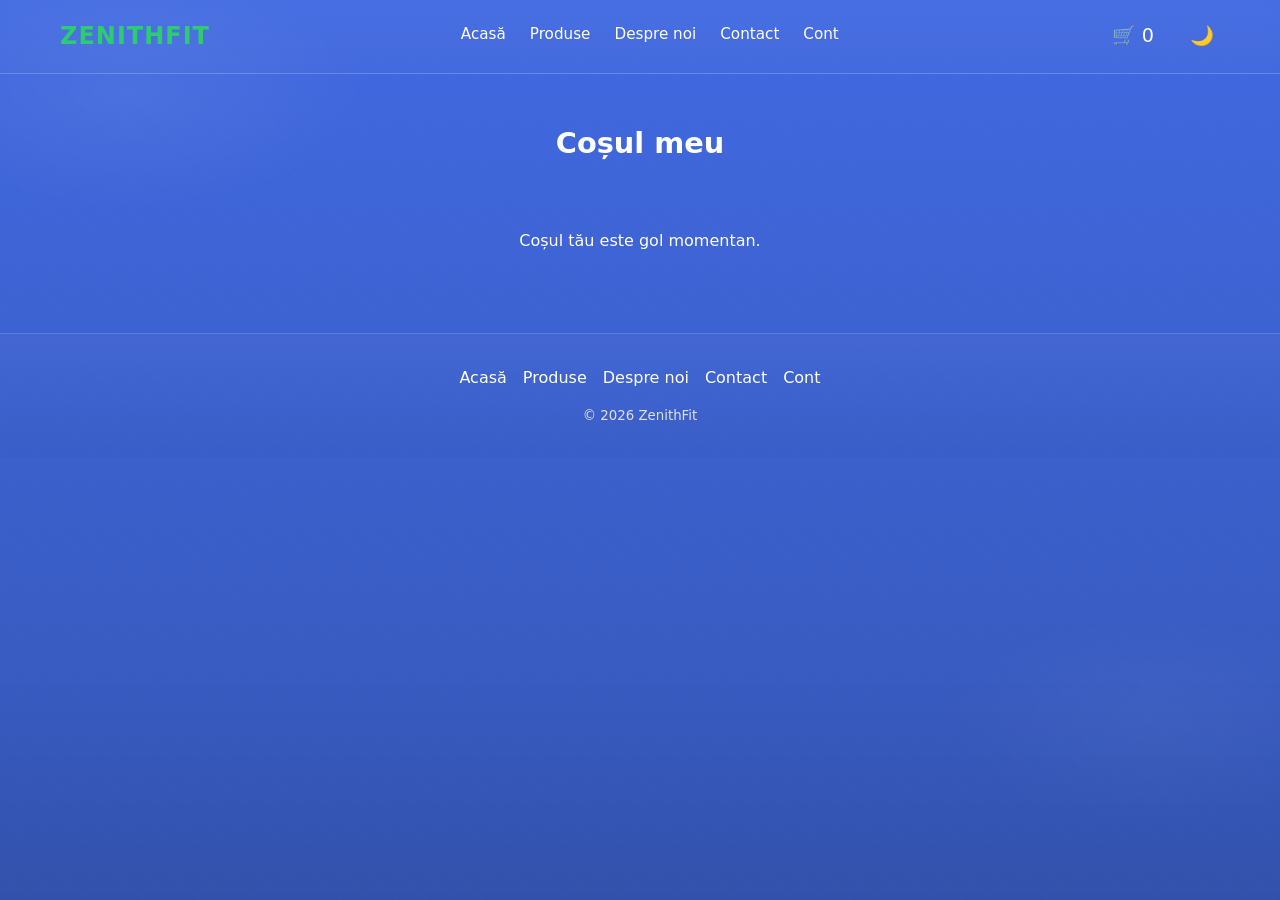
==== cart.html @ 4e9c2021 "Add files via upload" ====
<!DOCTYPE html>
<html lang="ro" data-theme="light">
<head>
  <meta charset="UTF-8" />
  <meta name="viewport" content="width=device-width, initial-scale=1" />
  <title>ZenithFit – Coșul meu</title>
  <link rel="stylesheet" href="styles.css" />
</head>
<body>
  <!-- HEADER -->
  <header class="header">
    <div class="container header__inner">
      <a class="logo" href="index.html">ZENITHFIT</a>

      <nav class="nav">
        <a href="index.html">Acasă</a>
        <a href="produse.html">Produse</a>
        <a href="despre.html">Despre noi</a>
        <a href="contact.html">Contact</a>
        <a href="cont.html">Cont</a>
      </nav>

      <div style="display:flex;align-items:center;gap:8px">
        <a href="cart.html" id="cart-link" class="icon-btn" aria-label="Vezi coș">🛒 <span id="cart-count">0</span></a>
        <button id="theme-toggle" class="icon-btn" aria-label="Comută tema">🌙</button>
        <button class="burger" id="burger" aria-label="Meniu">☰</button>
      </div>
    </div>
  </header>

  <!-- COȘ -->
  <section class="container section">
    <h1 class="section__title">Coșul meu</h1>

    <div id="cart-container" class="products"></div>

    <div id="cart-summary" class="product" style="margin-top:2rem; text-align:center; display:none;">
      <h3>Total: <span id="cart-total">0</span> RON</h3>
      <div style="margin-top:1rem; display:flex; justify-content:center; gap:1rem;">
        <button id="clear-cart" class="btn btn--ghost">Golește coșul</button>
        <button id="checkout" class="btn">Finalizează comanda</button>
      </div>
    </div>

    <p id="empty-cart" style="text-align:center; margin-top:2rem;">Coșul tău este gol momentan.</p>
  </section>

  <!-- FOOTER -->
  <footer class="footer">
    <div class="container footer__inner">
      <nav class="footer__links">
        <a href="index.html">Acasă</a><a href="produse.html">Produse</a>
        <a href="despre.html">Despre noi</a><a href="contact.html">Contact</a><a href="cont.html">Cont</a>
      </nav>
      <small>© <span id="year"></span> ZenithFit</small>
    </div>
  </footer>

  <!-- SCRIPT -->
  <script>
  document.addEventListener("DOMContentLoaded", () => {
    const CART_KEY = "zf_cart_v1";
    const cartContainer = document.getElementById("cart-container");
    const emptyText = document.getElementById("empty-cart");
    const summary = document.getElementById("cart-summary");
    const totalEl = document.getElementById("cart-total");
    const clearBtn = document.getElementById("clear-cart");
    const checkoutBtn = document.getElementById("checkout");
    const cartCount = document.getElementById("cart-count");
    const themeBtn = document.getElementById("theme-toggle");
    const burger = document.getElementById("burger");
    const nav = document.querySelector(".nav");
    const root = document.documentElement;

    // === Tema ===
    const savedTheme = localStorage.getItem("theme") || "light";
    root.setAttribute("data-theme", savedTheme);
    const updateIcon = () => themeBtn.textContent = root.getAttribute("data-theme") === "dark" ? "☀️" : "🌙";
    updateIcon();
    themeBtn.addEventListener("click", () => {
      const next = root.getAttribute("data-theme") === "dark" ? "light" : "dark";
      root.setAttribute("data-theme", next);
      localStorage.setItem("theme", next);
      updateIcon();
    });
    burger.addEventListener("click", () => nav.classList.toggle("nav--open"));
    document.getElementById("year").textContent = new Date().getFullYear();

    // === Funcții coș ===
    function loadCart() {
      try { return JSON.parse(localStorage.getItem(CART_KEY)) || {}; }
      catch { return {}; }
    }
    function saveCart(cart) {
      localStorage.setItem(CART_KEY, JSON.stringify(cart));
      updateCount();
    }
    function updateCount() {
      const cart = loadCart();
      const total = Object.values(cart).reduce((s, it) => s + it.qty, 0);
      cartCount.textContent = total;
    }

    function renderCart() {
      const cart = loadCart();
      const items = Object.values(cart);
      cartContainer.innerHTML = "";
      if (items.length === 0) {
        emptyText.style.display = "block";
        summary.style.display = "none";
        return;
      }
      emptyText.style.display = "none";
      summary.style.display = "block";

      let total = 0;
      items.forEach(item => {
        const itemTotal = item.price * item.qty;
        total += itemTotal;

        const article = document.createElement("article");
        article.className = "product";
        article.innerHTML = `
          <div class="product__media">
            <img src="${item.img}" alt="${item.name}">
          </div>
          <h3 class="product__title">${item.name}</h3>
          <p>${item.price} RON × ${item.qty} = <b>${itemTotal} RON</b></p>
          <div style="margin-top:0.5rem; display:flex; gap:0.5rem; justify-content:center;">
            <button class="btn btn--ghost dec" data-id="${item.id}">-</button>
            <button class="btn btn--ghost inc" data-id="${item.id}">+</button>
            <button class="btn btn--ghost remove" data-id="${item.id}">Șterge</button>
          </div>
        `;
        cartContainer.appendChild(article);
      });

      totalEl.textContent = total;
    }

    // === Evenimente ===
    cartContainer.addEventListener("click", e => {
      const id = e.target.dataset.id;
      if (!id) return;
      const cart = loadCart();
      if (e.target.classList.contains("remove")) {
        delete cart[id];
      } else if (e.target.classList.contains("inc")) {
        cart[id].qty += 1;
      } else if (e.target.classList.contains("dec")) {
        cart[id].qty -= 1;
        if (cart[id].qty <= 0) delete cart[id];
      }
      saveCart(cart);
      renderCart();
    });

    clearBtn.addEventListener("click", () => {
      if (confirm("Sigur vrei să golești coșul?")) {
        localStorage.removeItem(CART_KEY);
        renderCart();
        updateCount();
      }
    });

    checkoutBtn.addEventListener("click", () => {
      alert("Aceasta este o simulare — implementarea plății se va face ulterior.");
    });

    // === Inițializare ===
    renderCart();
    updateCount();
  });
  </script>
</body>
</html>
---- styles.css ----
/* ================================
   VARIABILE TEMĂ
================================ */
:root[data-theme="light"] {
  --bg: #4169E1;          /* royal blue */
  --bg-alt: #3657b7;      /* albastru mai închis */
  --text: #ffffff;
  --text-alt: #e0e0e0;
  --accent: #2ecc71;      /* verde energic */
  --card-bg: #3657b7;
  --border: rgba(255,255,255,0.18);

  /* background composition tokens (light) */
  --bg-gradient: linear-gradient(180deg, rgba(65,105,225,1) 0%, rgba(54,87,183,1) 100%);
  --bg-radial-1: radial-gradient(800px 400px at 10% 10%, rgba(255,255,255,0.06), transparent 30%);
  --bg-radial-2: radial-gradient(600px 300px at 90% 80%, rgba(255,255,255,0.035), transparent 35%);
  --bg-pattern: repeating-linear-gradient(45deg, rgba(255,255,255,0.02) 0px, rgba(255,255,255,0.02) 2px, transparent 2px, transparent 20px);
  --bg-overlay-color: rgba(0,0,0,0.06);
}

:root[data-theme="dark"] {
  --bg: #111;
  --bg-alt: #222;
  --text: #f5f5f5;
  --text-alt: #aaa;
  --accent: #2ecc71;
  --card-bg: #1a1a1a;
  --border: rgba(255,255,255,0.06);

  --bg-gradient: linear-gradient(180deg, rgba(20,22,30,1) 0%, rgba(10,12,18,1) 100%);
  --bg-radial-1: radial-gradient(700px 300px at 12% 12%, rgba(255,255,255,0.02), transparent 25%);
  --bg-radial-2: radial-gradient(500px 250px at 85% 75%, rgba(255,255,255,0.01), transparent 30%);
  --bg-pattern: repeating-linear-gradient(45deg, rgba(255,255,255,0.01) 0px, rgba(255,255,255,0.01) 2px, transparent 2px, transparent 30px);
  --bg-overlay-color: rgba(0,0,0,0.25);
}

/* ================================
   RESET + BAZE
================================ */
* { box-sizing: border-box; margin: 0; padding: 0; }

html, body { height: 100%; }

html, body {
  font-family: Inter, system-ui, -apple-system, "Segoe UI", Roboto, "Helvetica Neue", Arial, sans-serif;
  color: var(--text);
  line-height: 1.5;
  -webkit-font-smoothing: antialiased; /* stylelint-disable-line property-no-vendor-prefix */
  -moz-osx-font-smoothing: grayscale;  /* stylelint-disable-line property-no-vendor-prefix */
}

/* Background composed layers */
body {
  background-image:
    var(--bg-radial-1),
    var(--bg-radial-2),
    var(--bg-gradient);
  background-repeat: no-repeat, no-repeat, no-repeat;
  background-attachment: scroll;
  background-size: auto, auto, cover;
  color: var(--text);
  -webkit-font-smoothing:antialiased;
  -moz-osx-font-smoothing:grayscale;
  position: relative;
  min-height: 100%;
  overflow-x: hidden; /* eliminate horizontal scroll */
}

/* textured overlay */
body::before {
  content: "";
  position: fixed;
  inset: 0;
  pointer-events: none;
  background-image: var(--bg-pattern);
  opacity: 0.28;
  mix-blend-mode: overlay;
  z-index: 0;
}

/* subtle bottom dark overlay */
body::after {
  content: "";
  position: fixed;
  left: 0;
  right: 0;
  bottom: 0;
  height: 25vh;
  pointer-events: none;
  background: linear-gradient(180deg, transparent 0%, var(--bg-overlay-color) 100%);
  z-index: 0;
}

/* ensure content above decorative layers */
header, main, footer, .container { position: relative; z-index: 1; }

/* basic elements */
img { max-width: 100%; height: auto; display: block; }
a { color: inherit; text-decoration: none; }
button { font: inherit; cursor: pointer; border: none; background: none; }

/* ================================
   LAYOUT GENERAL
================================ */
.container { max-width: 1160px; margin: 0 auto; padding: 0 1rem; }
.section { padding: 3rem 0; }
.section__title { font-size: 1.8rem; margin-bottom: 2rem; text-align: center; }
.section__head { display: flex; justify-content: space-between; align-items: center; margin-bottom: 2rem; }
.link { font-size: 0.9rem; color: var(--accent); text-decoration: underline; }

/* ================================
   HEADER
================================ */
.header {
  background: linear-gradient(180deg, rgba(255,255,255,0.04), rgba(255,255,255,0.02));
  position: sticky; top: 0; z-index: 1000;
  border-bottom: 1px solid var(--border); backdrop-filter: blur(6px);
}
.header__inner { display: flex; justify-content: space-between; align-items: center; padding: 1rem 0; }
.logo { font-size: 1.5rem; font-weight: 900; color: var(--accent); letter-spacing: 1px; }
.nav { display: flex; gap: 1.5rem; }
.nav a { font-size: 0.95rem; padding-bottom: 2px; border-bottom: 2px solid transparent; transition: border .18s; }
.nav a:hover, .nav a.active { border-color: var(--accent); }
.icon-btn { font-size: 1.2rem; margin-left: 1rem; padding:6px; border-radius:8px; background:transparent; color:var(--text); }
.burger { display: none; }

/* ================================
   HERO
================================ */
.hero { padding: 3rem 0; }
.hero__grid { display: grid; grid-template-columns: 1fr 1fr; align-items: center; gap: 2rem; }
.eyebrow { display:inline-block; font-weight:800; letter-spacing:.4px; color: rgba(0,0,0,0.06); background: linear-gradient(90deg,var(--accent),#5bd2ff); padding:6px 10px; border-radius:999px; margin-bottom:10px; }
.hero__text h1 { font-size: 2.25rem; margin: .6rem 0; line-height:1.05; }
.hero__text .lead { color: var(--text-alt); max-width: 60ch; }
.hero__actions { margin-top: 1.5rem; display:flex; gap:1rem; }
.hero__image { border-radius: 12px; overflow: hidden; box-shadow: 0 20px 40px rgba(0,0,0,0.2); background: linear-gradient(180deg, rgba(255,255,255,0.03), rgba(255,255,255,0.01)); padding: 18px; }
.hero__image img { width:100%; height:320px; object-fit:cover; display:block; max-width:520px; }

/* ================================
   BUTOANE
================================ */
.btn { display:inline-block; background: linear-gradient(90deg, var(--accent), #1fbf63); color: #061225; padding: 0.8rem 1.4rem; border-radius: 999px; font-weight:800; border:1px solid rgba(0,0,0,0.05); transition: transform .12s ease, filter .12s ease; }
.btn:hover { transform: translateY(-2px); filter:brightness(1.02); }
.btn--ghost { background: transparent; color: var(--text); border:1px solid var(--border); }
.btn--block { display:block; width:100%; margin-top:.5rem; }

/* ================================
   CATEGORII (TILES)
================================ */
.tiles { display: grid; grid-template-columns: repeat(auto-fit, minmax(220px, 1fr)); gap: 1.5rem; justify-content: center; }
.tile {
  background: linear-gradient(180deg, rgba(255,255,255,0.03), rgba(0,0,0,0.02));
  border-radius: 12px; padding: 1rem; text-align: left;
  box-shadow: 0 8px 30px rgba(0,0,0,0.18); overflow:hidden; position:relative;
  display:flex; align-items:flex-end; min-height: 180px; gap:12px;
}
.tile img {
  position:absolute; right:12px; bottom:8px; width:48%; height:auto; max-height: calc(100% - 18px);
  object-fit:cover; opacity:0.98; transition: transform .25s ease;
}
.tile__text {
  position:relative; z-index:2; margin-bottom:.6rem; font-weight:900; color:var(--text);
  background: rgba(0,0,0,0.12); padding:8px 12px; border-radius:8px; align-self:flex-start;
}

/* ================================
   PRODUSE
================================ */
.products { display: grid; grid-template-columns: repeat(auto-fit, minmax(220px, 1fr)); gap: 2rem; justify-content: center; }
.product {
  background: linear-gradient(180deg, rgba(255,255,255,0.03), rgba(0,0,0,0.02)); border-radius:12px; padding:1rem;
  text-align:center; box-shadow:0 10px 30px rgba(0,0,0,0.18); transition: transform .2s, box-shadow .2s;
}
.product:hover { transform: translateY(-6px); box-shadow: 0 22px 54px rgba(0,0,0,0.28); }
.product__media { height:160px; display:flex; align-items:center; justify-content:center; border-radius:10px; overflow:hidden; margin-bottom:12px; background: rgba(0,0,0,0.04); }
.product__media img { max-width:100%; max-height:100%; object-fit:contain; display:block; }
.product__title { margin:.5rem 0; font-weight:700; }
.product__price { font-weight:900; margin-bottom:.5rem; }

/* ================================
   STORY
================================ */
.story { background: linear-gradient(180deg, rgba(255,255,255,0.02), rgba(0,0,0,0.02)); padding:3rem 0; }
.story__inner { display:grid; grid-template-columns: 1fr 1fr; gap:2rem; align-items:center; }
.story__media img { width:100%; height:320px; object-fit:cover; border-radius:12px; box-shadow:0 18px 40px rgba(0,0,0,0.25); }
.story__text h2 { font-size:1.6rem; margin-bottom:1rem; color:var(--text); }

/* ================================
   FOOTER
================================ */
.footer { background: linear-gradient(180deg, rgba(255,255,255,0.03), rgba(0,0,0,0.02)); padding:2rem 0; margin-top:2rem; border-top:1px solid var(--border); }
.footer__inner { display:flex; flex-direction:column; align-items:center; gap:1rem; }
.footer__links { display:flex; gap:1rem; flex-wrap:wrap; }
.footer small { color:var(--text-alt); }

/* ================================
   FIXES (prevent overflow + responsive tweaks)
================================ */
/* ensure no horizontal scrolls */
html, body { overflow-x: hidden; }

/* limit hero image on very wide screens */
@media (min-width: 1400px) {
  .hero__image img { max-width: 480px; height: 360px; object-fit: cover; }
}

/* responsive */
@media (max-width: 1024px) {
  .hero__grid { grid-template-columns: 1fr; }
  .story__inner { grid-template-columns: 1fr; }
  .tile img { width:55%; }
}

@media (max-width: 768px) {
  .hero__text h1 { font-size: 1.6rem; }
  .nav { display: none; position: absolute; right: 1rem; top: 64px; flex-direction: column; gap: 1rem; background: linear-gradient(180deg, rgba(0,0,0,0.04), rgba(0,0,0,0.02)); padding: 1rem; border-radius: 8px; border:1px solid var(--border); }
  .nav.nav--open { display:flex; }
  .burger { display:block; font-size:1.4rem; background:transparent; border-radius:8px; padding:6px; }
  .products { grid-template-columns: repeat(2, 1fr); }
  .tiles { grid-template-columns: repeat(2, 1fr); }
}

@media (max-width: 460px) {
  .products { grid-template-columns: 1fr; }
  .tiles { grid-template-columns: 1fr; }
  .hero__image img { height: 220px; object-fit: cover; }
}

/* small hover transitions */
.tile:hover img { transform: translateY(-6px) scale(1.02); }
.product:hover { transform: translateY(-6px); box-shadow: 0 22px 54px rgba(0,0,0,0.28); 
/* ======== Cart sidebar styles ======== */
.cart {
  position: fixed;
  top: 0;
  right: -420px;            /* ascuns implicit */
  width: 380px;
  max-width: calc(100% - 40px);
  height: 100vh;
  background: linear-gradient(180deg, rgba(255,255,255,0.02), rgba(0,0,0,0.03));
  box-shadow: -20px 0 40px rgba(0,0,0,0.35);
  transition: right .28s cubic-bezier(.22,.9,.3,1);
  z-index: 2000;
  display: flex;
  flex-direction: column;
  padding: 14px;
  gap: 12px;
  overflow: hidden;
}
.cart--open { right: 0; }

.cart__head { display:flex; justify-content:space-between; align-items:center; gap:10px; padding-bottom:8px; border-bottom:1px solid var(--border); }
.cart__head h3 { margin:0; font-size:1.1rem; color:var(--text); }
#cart-close { background:transparent; border-radius:6px; padding:6px; color:var(--text); }

.cart__items { overflow:auto; padding:8px 2px; gap:10px; display:flex; flex-direction:column; flex:1; }

/* single item */
.cart__item { display:flex; gap:10px; align-items:center; padding:8px; border-radius:8px; background: rgba(0,0,0,0.02); }
.cart__item-img { width:72px; height:72px; object-fit:cover; border-radius:6px; flex-shrink:0; }
.cart__item-body { flex:1; }
.cart__item-title { font-weight:700; margin-bottom:6px; color:var(--text); }
.cart__item-meta { color:var(--text-alt); font-size:0.9rem; margin-bottom:8px; }
.cart__item-controls { display:flex; gap:6px; align-items:center; }
.cart__item-controls button { padding:6px 8px; border-radius:8px; background:transparent; border:1px solid var(--border); color:var(--text); cursor:pointer; }

.cart__item-price { font-weight:800; color:var(--text); margin-left:10px; white-space:nowrap; }

.cart__foot { border-top:1px solid var(--border); padding-top:8px; display:flex; flex-direction:column; gap:10px; }
.cart__totals { display:flex; justify-content:space-between; font-weight:700; color:var(--text); }
.cart__actions { display:flex; gap:8px; }
.cart-backdrop { position:fixed; inset:0; background: rgba(0,0,0,0.36); z-index:1500; transition:opacity .2s ease; }

/* small screens */
@media (max-width: 520px) {
  .cart { width: 100%; right: -100%; max-width:100%; padding:12px; }
  .cart--open { right: 0; }
  .cart__item-img { width:56px; height:56px; }
  }
}
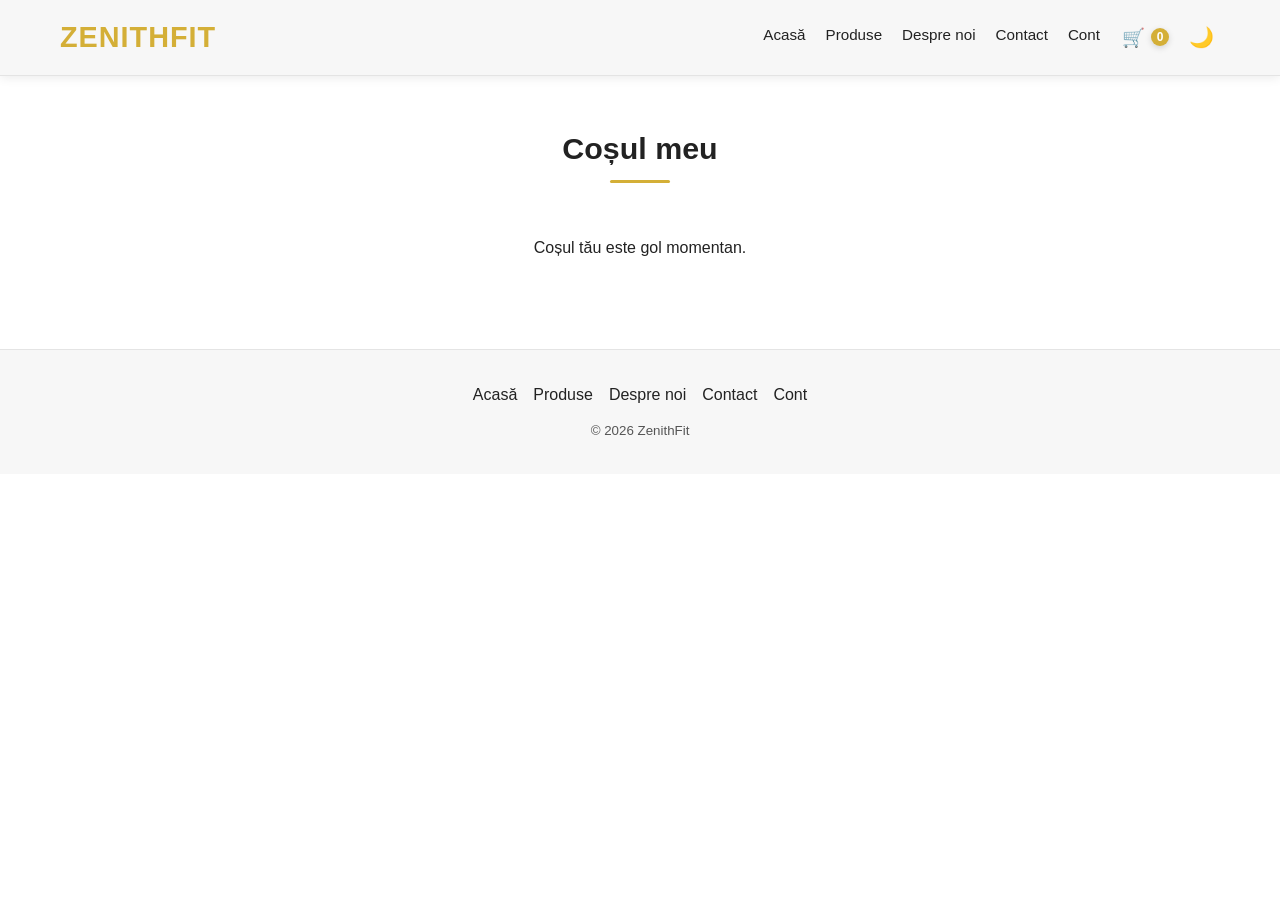
==== commit 6851e0a5: "Add files via upload" ====
--- a/cart.html
+++ b/cart.html
@@ -4,10 +4,103 @@
   <meta charset="UTF-8" />
   <meta name="viewport" content="width=device-width, initial-scale=1" />
   <title>ZenithFit – Coșul meu</title>
+
+  <!-- Link la fișierul principal -->
   <link rel="stylesheet" href="styles.css" />
+
+  <!-- Stiluri locale care suprascriu orice regulă conflictuală din styles.css -->
+  <style>
+    /* ----- Forțează layout corect pentru articole din coș ----- */
+    #cart-container { display: grid; grid-template-columns: repeat(auto-fit, minmax(280px, 1fr)); gap: 1.25rem; }
+
+    /* Card produs: afișare verticală, spațiu pentru imagine + text + butoane */
+    #cart-container .product {
+      display: flex;
+      flex-direction: column;
+      align-items: center;
+      gap: 0.6rem;
+      padding: 1.15rem;
+      border-radius: 12px;
+      background: var(--card-bg);
+      border: 1px solid var(--border);
+      box-shadow: 0 8px 20px var(--shadow);
+      min-height: 260px;           /* Asigurăm spațiu pentru imagine + text + butoane */
+      overflow: visible;
+      position: relative;
+    }
+
+    /* Containerul imaginii: zonă fixă — imaginea nu mai "plutește" peste titlu */
+    #cart-container .product__media {
+      width: 100%;
+      height: 180px;               /* ajustează dacă vrei imagini mai mari (200-220) */
+      display: flex;
+      align-items: center;
+      justify-content: center;
+      overflow: hidden;
+      background: transparent;
+      border-radius: 8px;
+    }
+
+    /* Imaginea în container: păstrăm proporțiile, nu decupăm */
+    #cart-container .product__media img {
+      max-height: 100%;
+      width: auto;
+      object-fit: contain;
+      display: block;
+      margin: 0 auto;
+      pointer-events: none;       /* evită click-uri accidentale pe imagine */
+    }
+
+    /* Titlu & preț sub imagine — asigurăm contrast si spacing */
+    #cart-container .product__title {
+      font-weight: 700;
+      color: var(--text);
+      text-align: center;
+      margin-top: 0.25rem;
+      z-index: 2;
+      background: transparent;
+    }
+    #cart-container .product__price {
+      color: var(--accent);
+      font-weight: 700;
+      margin-bottom: 0.3rem;
+    }
+
+    /* Grup butoane: împins jos, aliniat orizontal */
+    #cart-container .product .controls {
+      margin-top: auto; /* împinge butoanele la baza cardului */
+      display: flex;
+      gap: 0.6rem;
+      align-items: center;
+      justify-content: center;
+      width: 100%;
+    }
+
+    /* Stil butoane mici */
+    #cart-container .product .controls .btn {
+      min-width: 56px;
+      padding: 8px 12px;
+      border-radius: 10px;
+    }
+
+    /* Buton mare "Șterge" */
+    #cart-container .product .controls .remove {
+      flex: 1 0 auto;
+      background: transparent;
+      border: 2px solid var(--accent);
+      color: var(--accent);
+      font-weight: 700;
+    }
+
+    /* Responsive: imagini puțin mai mici pe mobil */
+    @media (max-width: 760px) {
+      #cart-container .product__media { height: 140px; }
+      #cart-container .product { min-height: 220px; }
+    }
+  </style>
 </head>
 <body>
-  <!-- HEADER -->
+  <!-- HEADER (acelasi header ca in restul paginilor) -->
   <header class="header">
     <div class="container header__inner">
       <a class="logo" href="index.html">ZENITHFIT</a>
@@ -32,7 +125,7 @@
   <section class="container section">
     <h1 class="section__title">Coșul meu</h1>
 
-    <div id="cart-container" class="products"></div>
+    <div id="cart-container" class="products" aria-live="polite"></div>
 
     <div id="cart-summary" class="product" style="margin-top:2rem; text-align:center; display:none;">
       <h3>Total: <span id="cart-total">0</span> RON</h3>
@@ -72,21 +165,20 @@
     const nav = document.querySelector(".nav");
     const root = document.documentElement;
 
-    // === Tema ===
+    // ==== Tema + header helpers ====
     const savedTheme = localStorage.getItem("theme") || "light";
     root.setAttribute("data-theme", savedTheme);
-    const updateIcon = () => themeBtn.textContent = root.getAttribute("data-theme") === "dark" ? "☀️" : "🌙";
-    updateIcon();
-    themeBtn.addEventListener("click", () => {
+    if (themeBtn) themeBtn.textContent = root.getAttribute("data-theme") === "dark" ? "☀️" : "🌙";
+    if (themeBtn) themeBtn.addEventListener("click", () => {
       const next = root.getAttribute("data-theme") === "dark" ? "light" : "dark";
       root.setAttribute("data-theme", next);
       localStorage.setItem("theme", next);
-      updateIcon();
-    });
-    burger.addEventListener("click", () => nav.classList.toggle("nav--open"));
-    document.getElementById("year").textContent = new Date().getFullYear();
-
-    // === Funcții coș ===
+      themeBtn.textContent = next === "dark" ? "☀️" : "🌙";
+    });
+    if (burger && nav) burger.addEventListener("click", () => nav.classList.toggle("nav--open"));
+    if (document.getElementById("year")) document.getElementById("year").textContent = new Date().getFullYear();
+
+    // ==== Cart functions ====
     function loadCart() {
       try { return JSON.parse(localStorage.getItem(CART_KEY)) || {}; }
       catch { return {}; }
@@ -96,9 +188,13 @@
       updateCount();
     }
     function updateCount() {
-      const cart = loadCart();
-      const total = Object.values(cart).reduce((s, it) => s + it.qty, 0);
-      cartCount.textContent = total;
+      try {
+        const cart = loadCart();
+        const total = Object.values(cart).reduce((s, it) => s + (it.qty || 0), 0);
+        cartCount.textContent = total;
+      } catch {
+        cartCount.textContent = 0;
+      }
     }
 
     function renderCart() {
@@ -108,6 +204,7 @@
       if (items.length === 0) {
         emptyText.style.display = "block";
         summary.style.display = "none";
+        totalEl.textContent = 0;
         return;
       }
       emptyText.style.display = "none";
@@ -115,21 +212,21 @@
 
       let total = 0;
       items.forEach(item => {
-        const itemTotal = item.price * item.qty;
+        const itemTotal = (Number(item.price) || 0) * (item.qty || 0);
         total += itemTotal;
 
         const article = document.createElement("article");
         article.className = "product";
         article.innerHTML = `
           <div class="product__media">
-            <img src="${item.img}" alt="${item.name}">
+            <img src="${item.img || 'images/placeholder.png'}" alt="${escapeHtml(item.name)}">
           </div>
-          <h3 class="product__title">${item.name}</h3>
-          <p>${item.price} RON × ${item.qty} = <b>${itemTotal} RON</b></p>
-          <div style="margin-top:0.5rem; display:flex; gap:0.5rem; justify-content:center;">
+          <h3 class="product__title">${escapeHtml(item.name)}</h3>
+          <div class="product__price">${item.price} RON × ${item.qty} = <b>${itemTotal} RON</b></div>
+          <div class="controls">
             <button class="btn btn--ghost dec" data-id="${item.id}">-</button>
             <button class="btn btn--ghost inc" data-id="${item.id}">+</button>
-            <button class="btn btn--ghost remove" data-id="${item.id}">Șterge</button>
+            <button class="btn remove" data-id="${item.id}">Șterge</button>
           </div>
         `;
         cartContainer.appendChild(article);
@@ -138,18 +235,29 @@
       totalEl.textContent = total;
     }
 
-    // === Evenimente ===
+    // Small helper to avoid HTML injection in names
+    function escapeHtml(str) {
+      return String(str).replace(/[&<>"']/g, function (m) {
+        return ({'&':'&amp;','<':'&lt;','>':'&gt;','"':'&quot;',"'":'&#39;'})[m];
+      });
+    }
+
+    // Delegated events for inc/dec/remove
     cartContainer.addEventListener("click", e => {
-      const id = e.target.dataset.id;
+      const btn = e.target.closest("button");
+      if (!btn) return;
+      const id = btn.dataset.id;
       if (!id) return;
       const cart = loadCart();
-      if (e.target.classList.contains("remove")) {
+      if (btn.classList.contains("remove")) {
         delete cart[id];
-      } else if (e.target.classList.contains("inc")) {
-        cart[id].qty += 1;
-      } else if (e.target.classList.contains("dec")) {
-        cart[id].qty -= 1;
-        if (cart[id].qty <= 0) delete cart[id];
+      } else if (btn.classList.contains("inc")) {
+        if (cart[id]) cart[id].qty = (cart[id].qty || 0) + 1;
+      } else if (btn.classList.contains("dec")) {
+        if (cart[id]) {
+          cart[id].qty = (cart[id].qty || 0) - 1;
+          if (cart[id].qty <= 0) delete cart[id];
+        }
       }
       saveCart(cart);
       renderCart();
@@ -167,7 +275,15 @@
       alert("Aceasta este o simulare — implementarea plății se va face ulterior.");
     });
 
-    // === Inițializare ===
+    // React la modificări în alt tab
+    window.addEventListener("storage", e => {
+      if (e.key === CART_KEY) {
+        renderCart();
+        updateCount();
+      }
+    });
+
+    // Init
     renderCart();
     updateCount();
   });
--- a/styles.css
+++ b/styles.css
@@ -1,280 +1,393 @@
 /* ================================
-   VARIABILE TEMĂ
+   VARIABILE TEMĂ – ALB & AURIU
 ================================ */
 :root[data-theme="light"] {
-  --bg: #4169E1;          /* royal blue */
-  --bg-alt: #3657b7;      /* albastru mai închis */
-  --text: #ffffff;
-  --text-alt: #e0e0e0;
-  --accent: #2ecc71;      /* verde energic */
-  --card-bg: #3657b7;
-  --border: rgba(255,255,255,0.18);
-
-  /* background composition tokens (light) */
-  --bg-gradient: linear-gradient(180deg, rgba(65,105,225,1) 0%, rgba(54,87,183,1) 100%);
-  --bg-radial-1: radial-gradient(800px 400px at 10% 10%, rgba(255,255,255,0.06), transparent 30%);
-  --bg-radial-2: radial-gradient(600px 300px at 90% 80%, rgba(255,255,255,0.035), transparent 35%);
-  --bg-pattern: repeating-linear-gradient(45deg, rgba(255,255,255,0.02) 0px, rgba(255,255,255,0.02) 2px, transparent 2px, transparent 20px);
-  --bg-overlay-color: rgba(0,0,0,0.06);
+  --bg: #ffffff;
+  --bg-alt: #f7f7f7;
+  --text: #222222;
+  --text-alt: #555555;
+  --accent: #d4af37;       /* auriu elegant */
+  --card-bg: #ffffff;
+  --border: rgba(0,0,0,0.08);
+  --shadow: rgba(0,0,0,0.08);
+  --muted-bg: rgba(0,0,0,0.03);
 }
 
 :root[data-theme="dark"] {
-  --bg: #111;
-  --bg-alt: #222;
-  --text: #f5f5f5;
-  --text-alt: #aaa;
-  --accent: #2ecc71;
-  --card-bg: #1a1a1a;
-  --border: rgba(255,255,255,0.06);
-
-  --bg-gradient: linear-gradient(180deg, rgba(20,22,30,1) 0%, rgba(10,12,18,1) 100%);
-  --bg-radial-1: radial-gradient(700px 300px at 12% 12%, rgba(255,255,255,0.02), transparent 25%);
+  --bg: #0b0b0f;
+  --bg-alt: #0f1114;
+  --text: #ececec;
+  --text-alt: #cfcfcf;
+  --accent: #d4af37;
+  --card-bg: #0f1215;
+  --border: rgba(212,175,55,0.10);
+  --shadow: rgba(0,0,0,0.6);
+  --muted-bg: rgba(255,255,255,0.02);
+  --bg-gradient: linear-gradient(180deg, rgba(10,10,12,1) 0%, rgba(14,14,16,1) 100%);
+  --bg-radial-1: radial-gradient(700px 300px at 12% 12%, rgba(212,175,55,0.03), transparent 25%);
   --bg-radial-2: radial-gradient(500px 250px at 85% 75%, rgba(255,255,255,0.01), transparent 30%);
-  --bg-pattern: repeating-linear-gradient(45deg, rgba(255,255,255,0.01) 0px, rgba(255,255,255,0.01) 2px, transparent 2px, transparent 30px);
-  --bg-overlay-color: rgba(0,0,0,0.25);
 }
 
 /* ================================
    RESET + BAZE
 ================================ */
-* { box-sizing: border-box; margin: 0; padding: 0; }
-
-html, body { height: 100%; }
+* { margin: 0; padding: 0; box-sizing: border-box; }
 
 html, body {
-  font-family: Inter, system-ui, -apple-system, "Segoe UI", Roboto, "Helvetica Neue", Arial, sans-serif;
-  color: var(--text);
-  line-height: 1.5;
-  -webkit-font-smoothing: antialiased; /* stylelint-disable-line property-no-vendor-prefix */
-  -moz-osx-font-smoothing: grayscale;  /* stylelint-disable-line property-no-vendor-prefix */
-}
-
-/* Background composed layers */
-body {
-  background-image:
-    var(--bg-radial-1),
-    var(--bg-radial-2),
-    var(--bg-gradient);
-  background-repeat: no-repeat, no-repeat, no-repeat;
-  background-attachment: scroll;
-  background-size: auto, auto, cover;
-  color: var(--text);
-  -webkit-font-smoothing:antialiased;
-  -moz-osx-font-smoothing:grayscale;
+  font-family: 'Poppins', Arial, sans-serif;
+  background: var(--bg);
+  color: var(--text);
+  line-height: 1.6;
+  -webkit-font-smoothing: antialiased;
+  -moz-osx-font-smoothing: grayscale;
+  scroll-behavior: smooth;
+}
+
+img { max-width: 100%; height: auto; display: block; }
+
+a { color: inherit; text-decoration: none; }
+
+button { font: inherit; cursor: pointer; background: none; border: none; }
+
+/* ================================
+   CONTAINERE & TIPOGRAFIE
+================================ */
+.container { max-width: 1160px; margin: 0 auto; padding: 0 1rem; }
+
+.section { padding: 3rem 0; }
+
+.section__title {
+  font-size: 1.9rem;
+  text-align: center;
+  color: var(--text);
+  margin-bottom: 1.25rem;
   position: relative;
-  min-height: 100%;
-  overflow-x: hidden; /* eliminate horizontal scroll */
-}
-
-/* textured overlay */
-body::before {
+}
+.section__title::after {
   content: "";
-  position: fixed;
-  inset: 0;
-  pointer-events: none;
-  background-image: var(--bg-pattern);
-  opacity: 0.28;
-  mix-blend-mode: overlay;
-  z-index: 0;
-}
-
-/* subtle bottom dark overlay */
-body::after {
-  content: "";
-  position: fixed;
-  left: 0;
-  right: 0;
-  bottom: 0;
-  height: 25vh;
-  pointer-events: none;
-  background: linear-gradient(180deg, transparent 0%, var(--bg-overlay-color) 100%);
-  z-index: 0;
-}
-
-/* ensure content above decorative layers */
-header, main, footer, .container { position: relative; z-index: 1; }
-
-/* basic elements */
-img { max-width: 100%; height: auto; display: block; }
-a { color: inherit; text-decoration: none; }
-button { font: inherit; cursor: pointer; border: none; background: none; }
-
-/* ================================
-   LAYOUT GENERAL
-================================ */
-.container { max-width: 1160px; margin: 0 auto; padding: 0 1rem; }
-.section { padding: 3rem 0; }
-.section__title { font-size: 1.8rem; margin-bottom: 2rem; text-align: center; }
-.section__head { display: flex; justify-content: space-between; align-items: center; margin-bottom: 2rem; }
-.link { font-size: 0.9rem; color: var(--accent); text-decoration: underline; }
-
-/* ================================
-   HEADER
+  display: block;
+  width: 60px;
+  height: 3px;
+  background: var(--accent);
+  margin: 0.5rem auto 0;
+  border-radius: 2px;
+}
+
+.section__head { display:flex; justify-content:space-between; align-items:center; margin-bottom:1.5rem; }
+
+.link { font-size:0.95rem; color:var(--accent); text-decoration:underline; }
+
+/* ================================
+   HEADER (logo STÂNGA fix + acțiuni DREAPTA)
 ================================ */
 .header {
-  background: linear-gradient(180deg, rgba(255,255,255,0.04), rgba(255,255,255,0.02));
-  position: sticky; top: 0; z-index: 1000;
-  border-bottom: 1px solid var(--border); backdrop-filter: blur(6px);
-}
-.header__inner { display: flex; justify-content: space-between; align-items: center; padding: 1rem 0; }
-.logo { font-size: 1.5rem; font-weight: 900; color: var(--accent); letter-spacing: 1px; }
-.nav { display: flex; gap: 1.5rem; }
-.nav a { font-size: 0.95rem; padding-bottom: 2px; border-bottom: 2px solid transparent; transition: border .18s; }
-.nav a:hover, .nav a.active { border-color: var(--accent); }
-.icon-btn { font-size: 1.2rem; margin-left: 1rem; padding:6px; border-radius:8px; background:transparent; color:var(--text); }
-.burger { display: none; }
+  background: var(--bg-alt);
+  border-bottom: 1px solid var(--border);
+  box-shadow: 0 2px 10px var(--shadow);
+  position: sticky;
+  top: 0;
+  z-index: 1000;
+}
+
+.header__inner {
+  display:flex;
+  align-items:center;
+  gap:1rem;
+  padding: 0.9rem 0;
+}
+
+/* LOGO pe stânga */
+.logo {
+  font-size: 1.8rem;
+  font-weight: 700;
+  color: var(--accent);
+  letter-spacing: 1px;
+  margin-right: auto; /* FORȚEAZĂ logo-ul să stea la stânga */
+}
+
+/* NAV */
+.nav {
+  display:flex;
+  gap:1.25rem;
+  align-items:center;
+}
+.nav a {
+  font-size: 0.95rem;
+  font-weight: 500;
+  padding-bottom: 4px;
+  color: var(--text);
+  transition: color .18s, border-color .18s;
+}
+.nav a:hover,
+.nav a.active { color: var(--accent); }
+
+/* ICONS / ACȚIUNI DREAPTA */
+.header-actions { display:flex; align-items:center; gap:0.6rem; }
+
+.icon-btn {
+  display:inline-flex;
+  align-items:center;
+  justify-content:center;
+  font-size:1.25rem;
+  color: var(--accent);
+  padding:6px;
+  border-radius:6px;
+  transition: background .12s, opacity .12s;
+}
+.icon-btn:hover { opacity:0.85; }
+
+/* badge coș */
+#cart-link { position: relative; font-size:1.15rem; color:var(--accent); text-decoration:none; }
+#cart-count {
+  display:inline-block;
+  min-width:18px;
+  height:18px;
+  line-height:18px;
+  padding:0 5px;
+  font-size:12px;
+  font-weight:700;
+  color:#fff;
+  background:var(--accent);
+  border-radius:999px;
+  text-align:center;
+  vertical-align:middle;
+  margin-left:6px;
+  box-shadow: 0 2px 6px rgba(0,0,0,0.15);
+}
+
+/* BURGER */
+.burger {
+  display:none;
+  font-size:1.6rem;
+  color: var(--accent);
+  background: none;
+  border: none;
+}
 
 /* ================================
    HERO
 ================================ */
-.hero { padding: 3rem 0; }
-.hero__grid { display: grid; grid-template-columns: 1fr 1fr; align-items: center; gap: 2rem; }
-.eyebrow { display:inline-block; font-weight:800; letter-spacing:.4px; color: rgba(0,0,0,0.06); background: linear-gradient(90deg,var(--accent),#5bd2ff); padding:6px 10px; border-radius:999px; margin-bottom:10px; }
-.hero__text h1 { font-size: 2.25rem; margin: .6rem 0; line-height:1.05; }
-.hero__text .lead { color: var(--text-alt); max-width: 60ch; }
-.hero__actions { margin-top: 1.5rem; display:flex; gap:1rem; }
-.hero__image { border-radius: 12px; overflow: hidden; box-shadow: 0 20px 40px rgba(0,0,0,0.2); background: linear-gradient(180deg, rgba(255,255,255,0.03), rgba(255,255,255,0.01)); padding: 18px; }
-.hero__image img { width:100%; height:320px; object-fit:cover; display:block; max-width:520px; }
+.hero {
+  padding: 4rem 0 3rem;
+  background: linear-gradient(135deg, #fff 40%, #fdf4dc 100%);
+}
+
+.hero__grid {
+  display:grid;
+  grid-template-columns: 1fr 1fr;
+  gap: 2.5rem;
+  align-items:center;
+}
+
+.eyebrow { font-size:0.9rem; color:var(--accent); text-transform:uppercase; letter-spacing:2px; }
+.hero__text h1 { font-size:2.2rem; margin:0.6rem 0; color:var(--text); }
+.lead { color:var(--text-alt); font-size:1.03rem; }
+
+.hero__actions { margin-top:1.25rem; display:flex; gap:1rem; }
+
+.hero__image img { border-radius:12px; box-shadow:0 8px 28px var(--shadow); }
 
 /* ================================
    BUTOANE
 ================================ */
-.btn { display:inline-block; background: linear-gradient(90deg, var(--accent), #1fbf63); color: #061225; padding: 0.8rem 1.4rem; border-radius: 999px; font-weight:800; border:1px solid rgba(0,0,0,0.05); transition: transform .12s ease, filter .12s ease; }
-.btn:hover { transform: translateY(-2px); filter:brightness(1.02); }
-.btn--ghost { background: transparent; color: var(--text); border:1px solid var(--border); }
-.btn--block { display:block; width:100%; margin-top:.5rem; }
-
-/* ================================
-   CATEGORII (TILES)
-================================ */
-.tiles { display: grid; grid-template-columns: repeat(auto-fit, minmax(220px, 1fr)); gap: 1.5rem; justify-content: center; }
+.btn {
+  display:inline-block;
+  background: var(--accent);
+  color: #fff;
+  padding: 0.7rem 1.4rem;
+  border-radius:8px;
+  font-weight:600;
+  transition: transform .18s, background .18s, box-shadow .18s;
+}
+.btn:hover { transform: translateY(-3px); background:#c9a635; box-shadow:0 6px 18px rgba(0,0,0,0.08); }
+
+.btn--ghost {
+  background: transparent;
+  border: 2px solid var(--accent);
+  color: var(--accent);
+}
+.btn--ghost:hover { background: var(--accent); color:#fff; }
+
+/* ================================
+   CATEGORII (tiles)
+================================ */
+.tiles {
+  display:grid;
+  grid-template-columns: repeat(auto-fit, minmax(220px, 1fr));
+  gap:1.25rem;
+}
+
 .tile {
-  background: linear-gradient(180deg, rgba(255,255,255,0.03), rgba(0,0,0,0.02));
-  border-radius: 12px; padding: 1rem; text-align: left;
-  box-shadow: 0 8px 30px rgba(0,0,0,0.18); overflow:hidden; position:relative;
-  display:flex; align-items:flex-end; min-height: 180px; gap:12px;
-}
+  background: var(--card-bg);
+  border-radius:12px;
+  padding:1rem;
+  text-align:center;
+  border: 1px solid var(--border);
+  box-shadow: 0 6px 18px var(--shadow);
+  transition: transform .18s, box-shadow .18s;
+}
+.tile:hover { transform: translateY(-6px); box-shadow: 0 12px 30px rgba(0,0,0,0.08); }
+
+.tile__text { font-weight:600; margin-bottom:0.6rem; color:var(--text); }
+
+/* IMAGE FIX: fară crop, centrate */
 .tile img {
-  position:absolute; right:12px; bottom:8px; width:48%; height:auto; max-height: calc(100% - 18px);
-  object-fit:cover; opacity:0.98; transition: transform .25s ease;
-}
-.tile__text {
-  position:relative; z-index:2; margin-bottom:.6rem; font-weight:900; color:var(--text);
-  background: rgba(0,0,0,0.12); padding:8px 12px; border-radius:8px; align-self:flex-start;
-}
-
-/* ================================
-   PRODUSE
-================================ */
-.products { display: grid; grid-template-columns: repeat(auto-fit, minmax(220px, 1fr)); gap: 2rem; justify-content: center; }
+  width: 100%;
+  height: auto;
+  object-fit: contain;
+  display: block;
+  margin: 0 auto;
+  border-radius:8px;
+  max-height: 180px;
+}
+
+/* ================================
+   PRODUSE (grid)
+================================ */
+.products {
+  display:grid;
+  grid-template-columns: repeat(auto-fit, minmax(220px, 1fr));
+  gap:1.5rem;
+  align-items:start;
+  justify-items:stretch;
+}
+
 .product {
-  background: linear-gradient(180deg, rgba(255,255,255,0.03), rgba(0,0,0,0.02)); border-radius:12px; padding:1rem;
-  text-align:center; box-shadow:0 10px 30px rgba(0,0,0,0.18); transition: transform .2s, box-shadow .2s;
-}
-.product:hover { transform: translateY(-6px); box-shadow: 0 22px 54px rgba(0,0,0,0.28); }
-.product__media { height:160px; display:flex; align-items:center; justify-content:center; border-radius:10px; overflow:hidden; margin-bottom:12px; background: rgba(0,0,0,0.04); }
-.product__media img { max-width:100%; max-height:100%; object-fit:contain; display:block; }
-.product__title { margin:.5rem 0; font-weight:700; }
-.product__price { font-weight:900; margin-bottom:.5rem; }
-
-/* ================================
-   STORY
-================================ */
-.story { background: linear-gradient(180deg, rgba(255,255,255,0.02), rgba(0,0,0,0.02)); padding:3rem 0; }
-.story__inner { display:grid; grid-template-columns: 1fr 1fr; gap:2rem; align-items:center; }
-.story__media img { width:100%; height:320px; object-fit:cover; border-radius:12px; box-shadow:0 18px 40px rgba(0,0,0,0.25); }
-.story__text h2 { font-size:1.6rem; margin-bottom:1rem; color:var(--text); }
+  background: var(--card-bg);
+  border-radius:12px;
+  padding:1rem;
+  text-align:center;
+  border:1px solid var(--border);
+  box-shadow:0 6px 18px var(--shadow);
+  transition: transform .2s, box-shadow .2s;
+  display:flex;
+  flex-direction:column;
+  gap:0.6rem;
+}
+.product:hover { transform: translateY(-6px); box-shadow: 0 12px 30px rgba(0,0,0,0.08); }
+
+/* IMAGE FIX: fară crop în produsele listate */
+.product__media {
+  width:100%;
+  display:block;
+  text-align:center;
+}
+.product__media img {
+  width: auto;
+  max-width: 100%;
+  height: auto;
+  object-fit: contain;
+  display:block;
+  margin: 0 auto;
+  border-radius:8px;
+  max-height: 180px;
+}
+
+.product__title { font-weight:600; color:var(--text); font-size:1.03rem; }
+.product__price { font-weight:700; color:var(--accent); }
+
+.product .btn--block { margin-top:auto; }
+
+/* ================================
+   STORY / ABOUT
+================================ */
+.story { background: linear-gradient(135deg, #fff, #faf0d4); padding:3.5rem 0; }
+.story__inner { display:grid; grid-template-columns: 1fr 1fr; gap:1.5rem; align-items:center; }
+.story__media img { border-radius:10px; box-shadow:0 8px 28px var(--shadow); }
 
 /* ================================
    FOOTER
 ================================ */
-.footer { background: linear-gradient(180deg, rgba(255,255,255,0.03), rgba(0,0,0,0.02)); padding:2rem 0; margin-top:2rem; border-top:1px solid var(--border); }
-.footer__inner { display:flex; flex-direction:column; align-items:center; gap:1rem; }
+.footer { background: var(--bg-alt); border-top:1px solid var(--border); padding:2rem 0; margin-top:2.5rem; }
+.footer__inner { display:flex; flex-direction:column; align-items:center; gap:0.8rem; }
 .footer__links { display:flex; gap:1rem; flex-wrap:wrap; }
 .footer small { color:var(--text-alt); }
 
 /* ================================
-   FIXES (prevent overflow + responsive tweaks)
-================================ */
-/* ensure no horizontal scrolls */
-html, body { overflow-x: hidden; }
-
-/* limit hero image on very wide screens */
-@media (min-width: 1400px) {
-  .hero__image img { max-width: 480px; height: 360px; object-fit: cover; }
-}
-
-/* responsive */
-@media (max-width: 1024px) {
+   CART / ACCOUNT SPECIFICS
+================================ */
+.products.grid-2 { grid-template-columns: 1fr 1fr; }
+
+#cart-container .product__media img,
+#cart-container .product__media {
+  width:120px; height:80px; object-fit:cover; border-radius:8px; margin:0 auto;
+}
+
+#cart-container .product { display:flex; flex-direction:column; align-items:center; gap:8px; padding:1rem; }
+
+#cart-summary { border-radius:12px; padding:1rem; border:1px solid var(--border); background:var(--card-bg); box-shadow:0 8px 20px var(--shadow); }
+
+/* ================================
+   UTILITIES
+================================ */
+.text-center { text-align:center; }
+.lead { color:var(--text-alt); font-size:0.98rem; }
+.hide { display:none !important; }
+
+/* ================================
+   RESPONSIVE
+================================ */
+@media (max-width: 980px) {
   .hero__grid { grid-template-columns: 1fr; }
   .story__inner { grid-template-columns: 1fr; }
-  .tile img { width:55%; }
+  .product__media img { max-height:160px; }
 }
 
 @media (max-width: 768px) {
-  .hero__text h1 { font-size: 1.6rem; }
-  .nav { display: none; position: absolute; right: 1rem; top: 64px; flex-direction: column; gap: 1rem; background: linear-gradient(180deg, rgba(0,0,0,0.04), rgba(0,0,0,0.02)); padding: 1rem; border-radius: 8px; border:1px solid var(--border); }
+  .nav {
+    display:none;
+    position:absolute;
+    right:1rem;
+    top:60px;
+    background:var(--bg-alt);
+    padding:1rem;
+    border-radius:10px;
+    box-shadow:0 8px 20px var(--shadow);
+    border:1px solid var(--border);
+    flex-direction:column;
+    gap:0.8rem;
+  }
   .nav.nav--open { display:flex; }
-  .burger { display:block; font-size:1.4rem; background:transparent; border-radius:8px; padding:6px; }
-  .products { grid-template-columns: repeat(2, 1fr); }
-  .tiles { grid-template-columns: repeat(2, 1fr); }
-}
-
-@media (max-width: 460px) {
-  .products { grid-template-columns: 1fr; }
-  .tiles { grid-template-columns: 1fr; }
-  .hero__image img { height: 220px; object-fit: cover; }
-}
-
-/* small hover transitions */
-.tile:hover img { transform: translateY(-6px) scale(1.02); }
-.product:hover { transform: translateY(-6px); box-shadow: 0 22px 54px rgba(0,0,0,0.28); 
-/* ======== Cart sidebar styles ======== */
-.cart {
-  position: fixed;
-  top: 0;
-  right: -420px;            /* ascuns implicit */
-  width: 380px;
-  max-width: calc(100% - 40px);
-  height: 100vh;
+  .burger { display:block; }
+  .hero { padding:2.5rem 0; }
+  .tile img { max-height:140px; }
+  .product__media img { max-height:140px; }
+  #cart-count { min-width:16px; height:16px; line-height:16px; font-size:11px; }
+}
+
+/* ================================
+   DARK THEME ADJUSTMENTS
+================================ */
+:root[data-theme="dark"] body {
+  background-image: var(--bg-radial-1), var(--bg-radial-2), var(--bg-gradient);
+  background-repeat:no-repeat;
+  color: var(--text);
+}
+
+:root[data-theme="dark"] .header { background: linear-gradient(180deg, rgba(255,255,255,0.02), rgba(255,255,255,0.01)); border-bottom:1px solid rgba(255,255,255,0.03); backdrop-filter: blur(6px); }
+:root[data-theme="dark"] .nav a { color: var(--text-alt); }
+:root[data-theme="dark"] .nav a.active, :root[data-theme="dark"] .nav a:hover { color: var(--accent); }
+:root[data-theme="dark"] .logo { color: var(--accent); }
+
+:root[data-theme="dark"] .tile, :root[data-theme="dark"] .product, :root[data-theme="dark"] #cart-summary {
   background: linear-gradient(180deg, rgba(255,255,255,0.02), rgba(0,0,0,0.03));
-  box-shadow: -20px 0 40px rgba(0,0,0,0.35);
-  transition: right .28s cubic-bezier(.22,.9,.3,1);
-  z-index: 2000;
-  display: flex;
-  flex-direction: column;
-  padding: 14px;
-  gap: 12px;
-  overflow: hidden;
-}
-.cart--open { right: 0; }
-
-.cart__head { display:flex; justify-content:space-between; align-items:center; gap:10px; padding-bottom:8px; border-bottom:1px solid var(--border); }
-.cart__head h3 { margin:0; font-size:1.1rem; color:var(--text); }
-#cart-close { background:transparent; border-radius:6px; padding:6px; color:var(--text); }
-
-.cart__items { overflow:auto; padding:8px 2px; gap:10px; display:flex; flex-direction:column; flex:1; }
-
-/* single item */
-.cart__item { display:flex; gap:10px; align-items:center; padding:8px; border-radius:8px; background: rgba(0,0,0,0.02); }
-.cart__item-img { width:72px; height:72px; object-fit:cover; border-radius:6px; flex-shrink:0; }
-.cart__item-body { flex:1; }
-.cart__item-title { font-weight:700; margin-bottom:6px; color:var(--text); }
-.cart__item-meta { color:var(--text-alt); font-size:0.9rem; margin-bottom:8px; }
-.cart__item-controls { display:flex; gap:6px; align-items:center; }
-.cart__item-controls button { padding:6px 8px; border-radius:8px; background:transparent; border:1px solid var(--border); color:var(--text); cursor:pointer; }
-
-.cart__item-price { font-weight:800; color:var(--text); margin-left:10px; white-space:nowrap; }
-
-.cart__foot { border-top:1px solid var(--border); padding-top:8px; display:flex; flex-direction:column; gap:10px; }
-.cart__totals { display:flex; justify-content:space-between; font-weight:700; color:var(--text); }
-.cart__actions { display:flex; gap:8px; }
-.cart-backdrop { position:fixed; inset:0; background: rgba(0,0,0,0.36); z-index:1500; transition:opacity .2s ease; }
-
-/* small screens */
-@media (max-width: 520px) {
-  .cart { width: 100%; right: -100%; max-width:100%; padding:12px; }
-  .cart--open { right: 0; }
-  .cart__item-img { width:56px; height:56px; }
-  }
-}+  border:1px solid rgba(255,255,255,0.04);
+  box-shadow: 0 8px 30px rgba(0,0,0,0.6);
+  color: var(--text);
+}
+
+:root[data-theme="dark"] .product__title { color: var(--text); }
+:root[data-theme="dark"] .product__price { color: var(--accent); }
+
+:root[data-theme="dark"] .btn { background: linear-gradient(90deg, var(--accent), #b78f2e); color: #081015; }
+:root[data-theme="dark"] .btn--ghost { background: transparent; border:1px solid rgba(212,175,55,0.3); color: var(--accent); }
+
+:root[data-theme="dark"] .footer { background: #0c0c0e; border-top:1px solid rgba(255,255,255,0.03); }
+:root[data-theme="dark"] .footer a, :root[data-theme="dark"] .footer small { color: var(--text-alt); }
+
+:root[data-theme="dark"] input, :root[data-theme="dark"] textarea, :root[data-theme="dark"] select {
+  background: #0b0d0f; color: var(--text); border:1px solid rgba(255,255,255,0.03); padding:10px; border-radius:10px;
+}
+
+/* focus */
+a:focus, button:focus, input:focus, textarea:focus { outline: 3px solid rgba(212,175,55,0.12); outline-offset: 2px; border-radius:6px; }
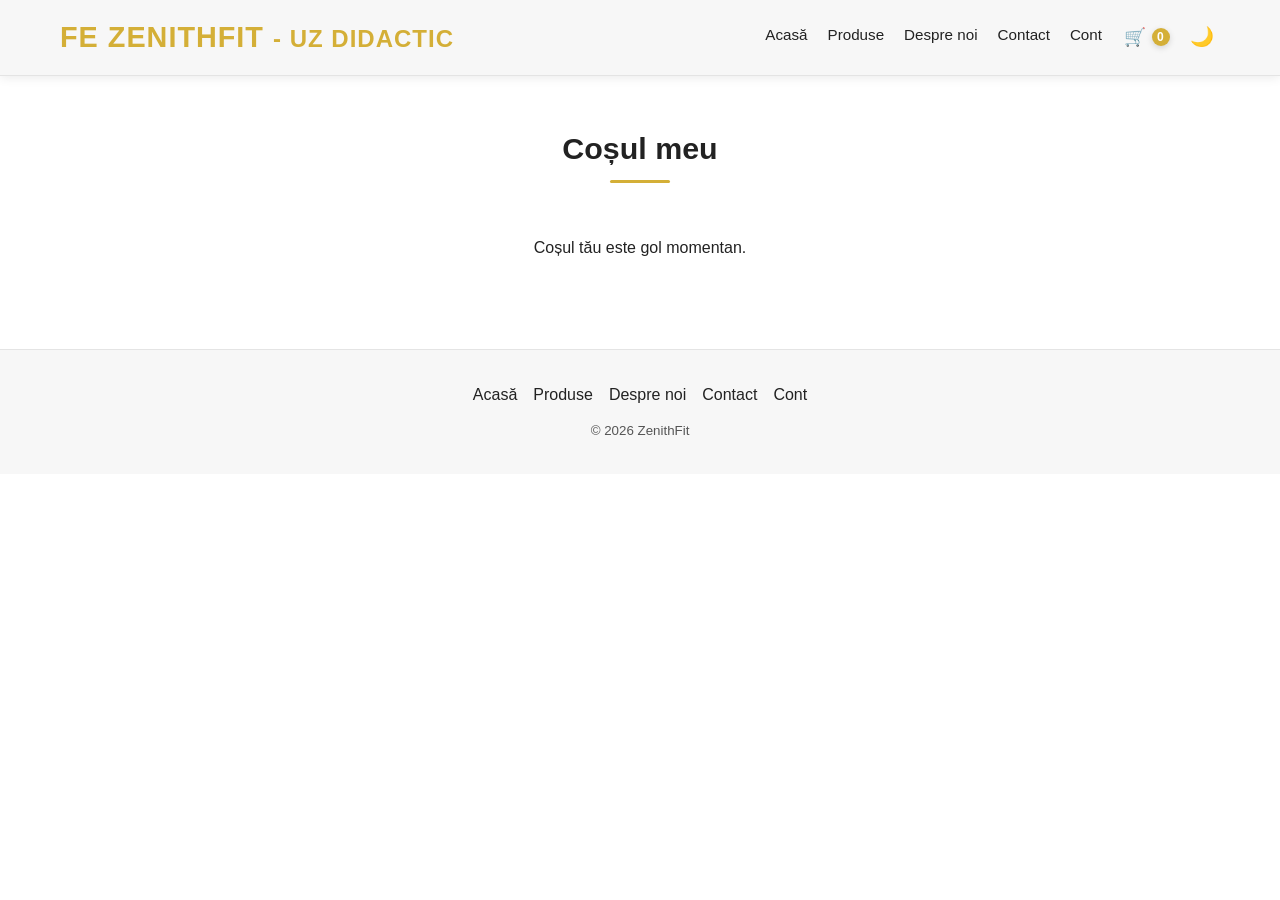
==== commit 60d9b1b2: "Add files via upload" ====
--- a/cart.html
+++ b/cart.html
@@ -103,7 +103,10 @@
   <!-- HEADER (acelasi header ca in restul paginilor) -->
   <header class="header">
     <div class="container header__inner">
-      <a class="logo" href="index.html">ZENITHFIT</a>
+      <a class="logo" href="index.html">
+  <span>FE ZENITHFIT</span>
+  <small class="logo-sub">- UZ DIDACTIC</small>
+</a>
 
       <nav class="nav">
         <a href="index.html">Acasă</a>
--- a/styles.css
+++ b/styles.css
@@ -1,393 +1,150 @@
 /* ================================
-   VARIABILE TEMĂ – ALB & AURIU
+   TEMA – ALB & AURIU
 ================================ */
-:root[data-theme="light"] {
-  --bg: #ffffff;
-  --bg-alt: #f7f7f7;
-  --text: #222222;
-  --text-alt: #555555;
-  --accent: #d4af37;       /* auriu elegant */
-  --card-bg: #ffffff;
-  --border: rgba(0,0,0,0.08);
-  --shadow: rgba(0,0,0,0.08);
-  --muted-bg: rgba(0,0,0,0.03);
+:root[data-theme="light"]{
+  --bg:#fff;--bg-alt:#f7f7f7;--text:#222;--text-alt:#555;
+  --accent:#d4af37;--card-bg:#fff;--border:rgba(0,0,0,.08);
+  --shadow:rgba(0,0,0,.08);--muted-bg:rgba(0,0,0,.03);
 }
-
-:root[data-theme="dark"] {
-  --bg: #0b0b0f;
-  --bg-alt: #0f1114;
-  --text: #ececec;
-  --text-alt: #cfcfcf;
-  --accent: #d4af37;
-  --card-bg: #0f1215;
-  --border: rgba(212,175,55,0.10);
-  --shadow: rgba(0,0,0,0.6);
-  --muted-bg: rgba(255,255,255,0.02);
-  --bg-gradient: linear-gradient(180deg, rgba(10,10,12,1) 0%, rgba(14,14,16,1) 100%);
-  --bg-radial-1: radial-gradient(700px 300px at 12% 12%, rgba(212,175,55,0.03), transparent 25%);
-  --bg-radial-2: radial-gradient(500px 250px at 85% 75%, rgba(255,255,255,0.01), transparent 30%);
+:root[data-theme="dark"]{
+  --bg:#0b0b0f;--bg-alt:#0f1114;--text:#ececec;--text-alt:#cfcfcf;
+  --accent:#d4af37;--card-bg:#0f1215;--border:rgba(212,175,55,.10);
+  --shadow:rgba(0,0,0,.6);--muted-bg:rgba(255,255,255,.02);
+  --bg-gradient:linear-gradient(180deg,#0a0a0c 0%,#0e0e10 100%);
+  --bg-r1:radial-gradient(700px 300px at 12% 12%,rgba(212,175,55,.04),transparent 25%);
+  --bg-r2:radial-gradient(500px 250px at 85% 75%,rgba(255,255,255,.03),transparent 30%);
 }
 
 /* ================================
-   RESET + BAZE
+   RESET
 ================================ */
-* { margin: 0; padding: 0; box-sizing: border-box; }
-
-html, body {
-  font-family: 'Poppins', Arial, sans-serif;
-  background: var(--bg);
-  color: var(--text);
-  line-height: 1.6;
-  -webkit-font-smoothing: antialiased;
-  -moz-osx-font-smoothing: grayscale;
-  scroll-behavior: smooth;
-}
-
-img { max-width: 100%; height: auto; display: block; }
-
-a { color: inherit; text-decoration: none; }
-
-button { font: inherit; cursor: pointer; background: none; border: none; }
+*{margin:0;padding:0;box-sizing:border-box}
+html,body{font-family:'Poppins',Arial,sans-serif;line-height:1.6;background:var(--bg);color:var(--text);-webkit-font-smoothing:antialiased;-moz-osx-font-smoothing:grayscale;scroll-behavior:smooth}
+img{max-width:100%;height:auto;display:block}
+a{color:inherit;text-decoration:none}
+button{font:inherit;border:none;background:0;cursor:pointer}
 
 /* ================================
-   CONTAINERE & TIPOGRAFIE
+   LAYOUT & TIPOGRAFIE
 ================================ */
-.container { max-width: 1160px; margin: 0 auto; padding: 0 1rem; }
-
-.section { padding: 3rem 0; }
-
-.section__title {
-  font-size: 1.9rem;
-  text-align: center;
-  color: var(--text);
-  margin-bottom: 1.25rem;
-  position: relative;
-}
-.section__title::after {
-  content: "";
-  display: block;
-  width: 60px;
-  height: 3px;
-  background: var(--accent);
-  margin: 0.5rem auto 0;
-  border-radius: 2px;
-}
-
-.section__head { display:flex; justify-content:space-between; align-items:center; margin-bottom:1.5rem; }
-
-.link { font-size:0.95rem; color:var(--accent); text-decoration:underline; }
+.container{max-width:1160px;margin:0 auto;padding:0 1rem}
+.section{padding:3rem 0}
+.section__title{font-size:1.9rem;text-align:center;margin-bottom:1.25rem;position:relative;color:var(--text)}
+.section__title::after{content:"";display:block;width:60px;height:3px;background:var(--accent);margin:.5rem auto 0;border-radius:2px}
+.section__head{display:flex;justify-content:space-between;align-items:center;margin-bottom:1.5rem}
+.link{color:var(--accent);text-decoration:underline}
 
 /* ================================
-   HEADER (logo STÂNGA fix + acțiuni DREAPTA)
+   HEADER
 ================================ */
-.header {
-  background: var(--bg-alt);
-  border-bottom: 1px solid var(--border);
-  box-shadow: 0 2px 10px var(--shadow);
-  position: sticky;
-  top: 0;
-  z-index: 1000;
-}
-
-.header__inner {
-  display:flex;
-  align-items:center;
-  gap:1rem;
-  padding: 0.9rem 0;
-}
-
-/* LOGO pe stânga */
-.logo {
-  font-size: 1.8rem;
-  font-weight: 700;
-  color: var(--accent);
-  letter-spacing: 1px;
-  margin-right: auto; /* FORȚEAZĂ logo-ul să stea la stânga */
-}
-
-/* NAV */
-.nav {
-  display:flex;
-  gap:1.25rem;
-  align-items:center;
-}
-.nav a {
-  font-size: 0.95rem;
-  font-weight: 500;
-  padding-bottom: 4px;
-  color: var(--text);
-  transition: color .18s, border-color .18s;
-}
-.nav a:hover,
-.nav a.active { color: var(--accent); }
-
-/* ICONS / ACȚIUNI DREAPTA */
-.header-actions { display:flex; align-items:center; gap:0.6rem; }
-
-.icon-btn {
-  display:inline-flex;
-  align-items:center;
-  justify-content:center;
-  font-size:1.25rem;
-  color: var(--accent);
-  padding:6px;
-  border-radius:6px;
-  transition: background .12s, opacity .12s;
-}
-.icon-btn:hover { opacity:0.85; }
-
-/* badge coș */
-#cart-link { position: relative; font-size:1.15rem; color:var(--accent); text-decoration:none; }
-#cart-count {
-  display:inline-block;
-  min-width:18px;
-  height:18px;
-  line-height:18px;
-  padding:0 5px;
-  font-size:12px;
-  font-weight:700;
-  color:#fff;
-  background:var(--accent);
-  border-radius:999px;
-  text-align:center;
-  vertical-align:middle;
-  margin-left:6px;
-  box-shadow: 0 2px 6px rgba(0,0,0,0.15);
-}
-
-/* BURGER */
-.burger {
-  display:none;
-  font-size:1.6rem;
-  color: var(--accent);
-  background: none;
-  border: none;
-}
+.header{background:var(--bg-alt);border-bottom:1px solid var(--border);box-shadow:0 2px 10px var(--shadow);position:sticky;top:0;z-index:1000}
+.header__inner{display:flex;align-items:center;gap:1rem;padding:.9rem 0}
+.logo{font-size:1.8rem;font-weight:700;color:var(--accent);letter-spacing:1px;margin-right:auto} /* logo STÂNGA */
+.nav{display:flex;gap:1.25rem;align-items:center}
+.nav a{font-size:.95rem;font-weight:500;padding-bottom:4px;color:var(--text);transition:color .18s}
+.nav a:hover,.nav a.active{color:var(--accent)}
+.header-actions{display:flex;align-items:center;gap:.6rem}
+.icon-btn{display:inline-flex;align-items:center;justify-content:center;font-size:1.2rem;color:var(--accent);padding:6px;border-radius:6px}
+#cart-link{position:relative;font-size:1.1rem;color:var(--accent)}
+#cart-count{display:inline-block;min-width:18px;height:18px;line-height:18px;padding:0 5px;font-size:12px;font-weight:700;color:#fff;background:var(--accent);border-radius:999px;margin-left:6px;box-shadow:0 2px 6px rgba(0,0,0,.15)}
+.burger{display:none;font-size:1.6rem;color:var(--accent)}
 
 /* ================================
    HERO
 ================================ */
-.hero {
-  padding: 4rem 0 3rem;
-  background: linear-gradient(135deg, #fff 40%, #fdf4dc 100%);
-}
-
-.hero__grid {
-  display:grid;
-  grid-template-columns: 1fr 1fr;
-  gap: 2.5rem;
-  align-items:center;
-}
-
-.eyebrow { font-size:0.9rem; color:var(--accent); text-transform:uppercase; letter-spacing:2px; }
-.hero__text h1 { font-size:2.2rem; margin:0.6rem 0; color:var(--text); }
-.lead { color:var(--text-alt); font-size:1.03rem; }
-
-.hero__actions { margin-top:1.25rem; display:flex; gap:1rem; }
-
-.hero__image img { border-radius:12px; box-shadow:0 8px 28px var(--shadow); }
+.hero{padding:4rem 0 3rem;background:linear-gradient(135deg,#fff 40%,#fdf4dc 100%)}
+.hero__grid{display:grid;grid-template-columns:1fr 1fr;gap:2.5rem;align-items:center}
+.eyebrow{font-size:.9rem;color:var(--accent);text-transform:uppercase;letter-spacing:2px}
+.hero__text h1{font-size:2.2rem;margin:.6rem 0}
+.lead{color:var(--text-alt)}
+.hero__actions{margin-top:1.25rem;display:flex;gap:1rem}
+.hero__image img{border-radius:12px;box-shadow:0 8px 28px var(--shadow)}
 
 /* ================================
    BUTOANE
 ================================ */
-.btn {
-  display:inline-block;
-  background: var(--accent);
-  color: #fff;
-  padding: 0.7rem 1.4rem;
-  border-radius:8px;
-  font-weight:600;
-  transition: transform .18s, background .18s, box-shadow .18s;
-}
-.btn:hover { transform: translateY(-3px); background:#c9a635; box-shadow:0 6px 18px rgba(0,0,0,0.08); }
-
-.btn--ghost {
-  background: transparent;
-  border: 2px solid var(--accent);
-  color: var(--accent);
-}
-.btn--ghost:hover { background: var(--accent); color:#fff; }
+.btn{display:inline-block;background:var(--accent);color:#fff;padding:.7rem 1.4rem;border-radius:8px;font-weight:600;transition:transform .18s,background .18s,box-shadow .18s}
+.btn:hover{transform:translateY(-3px);background:#c9a635;box-shadow:0 6px 18px rgba(0,0,0,.08)}
+.btn--ghost{background:transparent;border:2px solid var(--accent);color:var(--accent)}
+.btn--ghost:hover{background:var(--accent);color:#fff}
+.btn--block{width:100%;margin-top:auto}
 
 /* ================================
-   CATEGORII (tiles)
+   CATEGORII
 ================================ */
-.tiles {
-  display:grid;
-  grid-template-columns: repeat(auto-fit, minmax(220px, 1fr));
-  gap:1.25rem;
-}
-
-.tile {
-  background: var(--card-bg);
-  border-radius:12px;
-  padding:1rem;
-  text-align:center;
-  border: 1px solid var(--border);
-  box-shadow: 0 6px 18px var(--shadow);
-  transition: transform .18s, box-shadow .18s;
-}
-.tile:hover { transform: translateY(-6px); box-shadow: 0 12px 30px rgba(0,0,0,0.08); }
-
-.tile__text { font-weight:600; margin-bottom:0.6rem; color:var(--text); }
-
-/* IMAGE FIX: fară crop, centrate */
-.tile img {
-  width: 100%;
-  height: auto;
-  object-fit: contain;
-  display: block;
-  margin: 0 auto;
-  border-radius:8px;
-  max-height: 180px;
-}
+.tiles{display:grid;grid-template-columns:repeat(auto-fit,minmax(220px,1fr));gap:1.25rem}
+.tile{background:var(--card-bg);border:1px solid var(--border);border-radius:12px;padding:1rem;text-align:center;box-shadow:0 6px 18px var(--shadow);transition:transform .18s,box-shadow .18s}
+.tile:hover{transform:translateY(-6px);box-shadow:0 12px 30px rgba(0,0,0,.08)}
+.tile__text{font-weight:600;margin-bottom:.6rem}
+.tile img{width:100%;height:auto;object-fit:contain;border-radius:8px;max-height:180px;margin:0 auto}
 
 /* ================================
-   PRODUSE (grid)
+   PRODUSE
 ================================ */
-.products {
-  display:grid;
-  grid-template-columns: repeat(auto-fit, minmax(220px, 1fr));
-  gap:1.5rem;
-  align-items:start;
-  justify-items:stretch;
-}
-
-.product {
-  background: var(--card-bg);
-  border-radius:12px;
-  padding:1rem;
-  text-align:center;
-  border:1px solid var(--border);
-  box-shadow:0 6px 18px var(--shadow);
-  transition: transform .2s, box-shadow .2s;
-  display:flex;
-  flex-direction:column;
-  gap:0.6rem;
-}
-.product:hover { transform: translateY(-6px); box-shadow: 0 12px 30px rgba(0,0,0,0.08); }
-
-/* IMAGE FIX: fară crop în produsele listate */
-.product__media {
-  width:100%;
-  display:block;
-  text-align:center;
-}
-.product__media img {
-  width: auto;
-  max-width: 100%;
-  height: auto;
-  object-fit: contain;
-  display:block;
-  margin: 0 auto;
-  border-radius:8px;
-  max-height: 180px;
-}
-
-.product__title { font-weight:600; color:var(--text); font-size:1.03rem; }
-.product__price { font-weight:700; color:var(--accent); }
-
-.product .btn--block { margin-top:auto; }
+.products{display:grid;grid-template-columns:repeat(auto-fit,minmax(220px,1fr));gap:1.5rem;align-items:start}
+.product{background:var(--card-bg);border:1px solid var(--border);border-radius:12px;padding:1rem;text-align:center;box-shadow:0 6px 18px var(--shadow);transition:transform .2s,box-shadow .2s;display:flex;flex-direction:column;gap:.6rem}
+.product:hover{transform:translateY(-6px);box-shadow:0 12px 30px rgba(0,0,0,.08)}
+.product__media{text-align:center}
+.product__media img{width:auto;max-width:100%;height:auto;object-fit:contain;border-radius:8px;max-height:180px;margin:0 auto}
+.product__title{font-weight:600}
+.product__price{font-weight:700;color:var(--accent)}
 
 /* ================================
-   STORY / ABOUT
+   STORY
 ================================ */
-.story { background: linear-gradient(135deg, #fff, #faf0d4); padding:3.5rem 0; }
-.story__inner { display:grid; grid-template-columns: 1fr 1fr; gap:1.5rem; align-items:center; }
-.story__media img { border-radius:10px; box-shadow:0 8px 28px var(--shadow); }
+.story{background:linear-gradient(135deg,#fff,#faf0d4);padding:3.5rem 0}
+.story__inner{display:grid;grid-template-columns:1fr 1fr;gap:1.5rem;align-items:center}
+.story__media img{border-radius:10px;box-shadow:0 8px 28px var(--shadow)}
 
 /* ================================
    FOOTER
 ================================ */
-.footer { background: var(--bg-alt); border-top:1px solid var(--border); padding:2rem 0; margin-top:2.5rem; }
-.footer__inner { display:flex; flex-direction:column; align-items:center; gap:0.8rem; }
-.footer__links { display:flex; gap:1rem; flex-wrap:wrap; }
-.footer small { color:var(--text-alt); }
+.footer{background:var(--bg-alt);border-top:1px solid var(--border);padding:2rem 0;margin-top:2.5rem}
+.footer__inner{display:flex;flex-direction:column;align-items:center;gap:.8rem}
+.footer__links{display:flex;gap:1rem;flex-wrap:wrap}
+.footer small{color:var(--text-alt)}
 
 /* ================================
-   CART / ACCOUNT SPECIFICS
+   COȘ – afișare curat
 ================================ */
-.products.grid-2 { grid-template-columns: 1fr 1fr; }
-
-#cart-container .product__media img,
-#cart-container .product__media {
-  width:120px; height:80px; object-fit:cover; border-radius:8px; margin:0 auto;
-}
-
-#cart-container .product { display:flex; flex-direction:column; align-items:center; gap:8px; padding:1rem; }
-
-#cart-summary { border-radius:12px; padding:1rem; border:1px solid var(--border); background:var(--card-bg); box-shadow:0 8px 20px var(--shadow); }
-
-/* ================================
-   UTILITIES
-================================ */
-.text-center { text-align:center; }
-.lead { color:var(--text-alt); font-size:0.98rem; }
-.hide { display:none !important; }
+#cart-container{display:grid;grid-template-columns:repeat(auto-fit,minmax(280px,1fr));gap:1.25rem}
+#cart-container .product{min-height:260px}
+#cart-summary{border-radius:12px;padding:1rem;border:1px solid var(--border);background:var(--card-bg);box-shadow:0 8px 20px var(--shadow)}
 
 /* ================================
    RESPONSIVE
 ================================ */
-@media (max-width: 980px) {
-  .hero__grid { grid-template-columns: 1fr; }
-  .story__inner { grid-template-columns: 1fr; }
-  .product__media img { max-height:160px; }
-}
-
-@media (max-width: 768px) {
-  .nav {
-    display:none;
-    position:absolute;
-    right:1rem;
-    top:60px;
-    background:var(--bg-alt);
-    padding:1rem;
-    border-radius:10px;
-    box-shadow:0 8px 20px var(--shadow);
-    border:1px solid var(--border);
-    flex-direction:column;
-    gap:0.8rem;
-  }
-  .nav.nav--open { display:flex; }
-  .burger { display:block; }
-  .hero { padding:2.5rem 0; }
-  .tile img { max-height:140px; }
-  .product__media img { max-height:140px; }
-  #cart-count { min-width:16px; height:16px; line-height:16px; font-size:11px; }
+@media (max-width:980px){.hero__grid{grid-template-columns:1fr}.story__inner{grid-template-columns:1fr}.product__media img{max-height:160px}}
+@media (max-width:768px){
+  .nav{display:none;position:absolute;right:1rem;top:60px;background:var(--bg-alt);padding:1rem;border-radius:10px;box-shadow:0 8px 20px var(--shadow);border:1px solid var(--border);flex-direction:column;gap:.8rem}
+  .nav.nav--open{display:flex}
+  .burger{display:block}
+  .hero{padding:2.5rem 0}
+  .tile img{max-height:140px}
+  .product__media img{max-height:140px}
+  #cart-count{min-width:16px;height:16px;line-height:16px;font-size:11px}
 }
 
 /* ================================
-   DARK THEME ADJUSTMENTS
+   DARK MODE – fix contrast (Hero & Story)
 ================================ */
-:root[data-theme="dark"] body {
-  background-image: var(--bg-radial-1), var(--bg-radial-2), var(--bg-gradient);
-  background-repeat:no-repeat;
-  color: var(--text);
-}
+:root[data-theme="dark"] body{background-image:var(--bg-r1),var(--bg-r2),var(--bg-gradient);background-repeat:no-repeat}
+:root[data-theme="dark"] .hero{background:linear-gradient(135deg,#0f1114 40%,#0b0b0f 100%)}
+:root[data-theme="dark"] .story{background:linear-gradient(135deg,#0f1114,#0b0b0f)}
+:root[data-theme="dark"] .hero .eyebrow,
+:root[data-theme="dark"] .hero h1,
+:root[data-theme="dark"] .hero .lead,
+:root[data-theme="dark"] .story h2,
+:root[data-theme="dark"] .story p,
+:root[data-theme="dark"] .section__title{color:var(--text)}
+:root[data-theme="dark"] .header{background:linear-gradient(180deg,rgba(255,255,255,.02),rgba(255,255,255,.01));border-bottom:1px solid rgba(255,255,255,.05);backdrop-filter:blur(6px)}
+:root[data-theme="dark"] .nav a{color:var(--text-alt)}
+:root[data-theme="dark"] .nav a.active,:root[data-theme="dark"] .nav a:hover{color:var(--accent)}
+:root[data-theme="dark"] .tile,:root[data-theme="dark"] .product,:root[data-theme="dark"] #cart-summary{background:linear-gradient(180deg,rgba(255,255,255,.02),rgba(0,0,0,.03));border:1px solid rgba(255,255,255,.05);box-shadow:0 12px 34px rgba(0,0,0,.75)}
+:root[data-theme="dark"] .btn{background:linear-gradient(90deg,var(--accent),#b78f2e);color:#081015}
+:root[data-theme="dark"] .btn--ghost{border:1px solid rgba(212,175,55,.35);color:var(--accent)}
+:root[data-theme="dark"] .footer{background:#0c0c0e;border-top:1px solid rgba(255,255,255,.05)}
+:root[data-theme="dark"] input, :root[data-theme="dark"] textarea{background:#0b0d0f;color:var(--text);border:1px solid rgba(255,255,255,.06);padding:10px;border-radius:10px}
 
-:root[data-theme="dark"] .header { background: linear-gradient(180deg, rgba(255,255,255,0.02), rgba(255,255,255,0.01)); border-bottom:1px solid rgba(255,255,255,0.03); backdrop-filter: blur(6px); }
-:root[data-theme="dark"] .nav a { color: var(--text-alt); }
-:root[data-theme="dark"] .nav a.active, :root[data-theme="dark"] .nav a:hover { color: var(--accent); }
-:root[data-theme="dark"] .logo { color: var(--accent); }
-
-:root[data-theme="dark"] .tile, :root[data-theme="dark"] .product, :root[data-theme="dark"] #cart-summary {
-  background: linear-gradient(180deg, rgba(255,255,255,0.02), rgba(0,0,0,0.03));
-  border:1px solid rgba(255,255,255,0.04);
-  box-shadow: 0 8px 30px rgba(0,0,0,0.6);
-  color: var(--text);
-}
-
-:root[data-theme="dark"] .product__title { color: var(--text); }
-:root[data-theme="dark"] .product__price { color: var(--accent); }
-
-:root[data-theme="dark"] .btn { background: linear-gradient(90deg, var(--accent), #b78f2e); color: #081015; }
-:root[data-theme="dark"] .btn--ghost { background: transparent; border:1px solid rgba(212,175,55,0.3); color: var(--accent); }
-
-:root[data-theme="dark"] .footer { background: #0c0c0e; border-top:1px solid rgba(255,255,255,0.03); }
-:root[data-theme="dark"] .footer a, :root[data-theme="dark"] .footer small { color: var(--text-alt); }
-
-:root[data-theme="dark"] input, :root[data-theme="dark"] textarea, :root[data-theme="dark"] select {
-  background: #0b0d0f; color: var(--text); border:1px solid rgba(255,255,255,0.03); padding:10px; border-radius:10px;
-}
-
-/* focus */
-a:focus, button:focus, input:focus, textarea:focus { outline: 3px solid rgba(212,175,55,0.12); outline-offset: 2px; border-radius:6px; }+/* Accesibilitate */
+a:focus,button:focus,input:focus,textarea:focus{outline:3px solid rgba(212,175,55,.2);outline-offset:2px;border-radius:6px}
